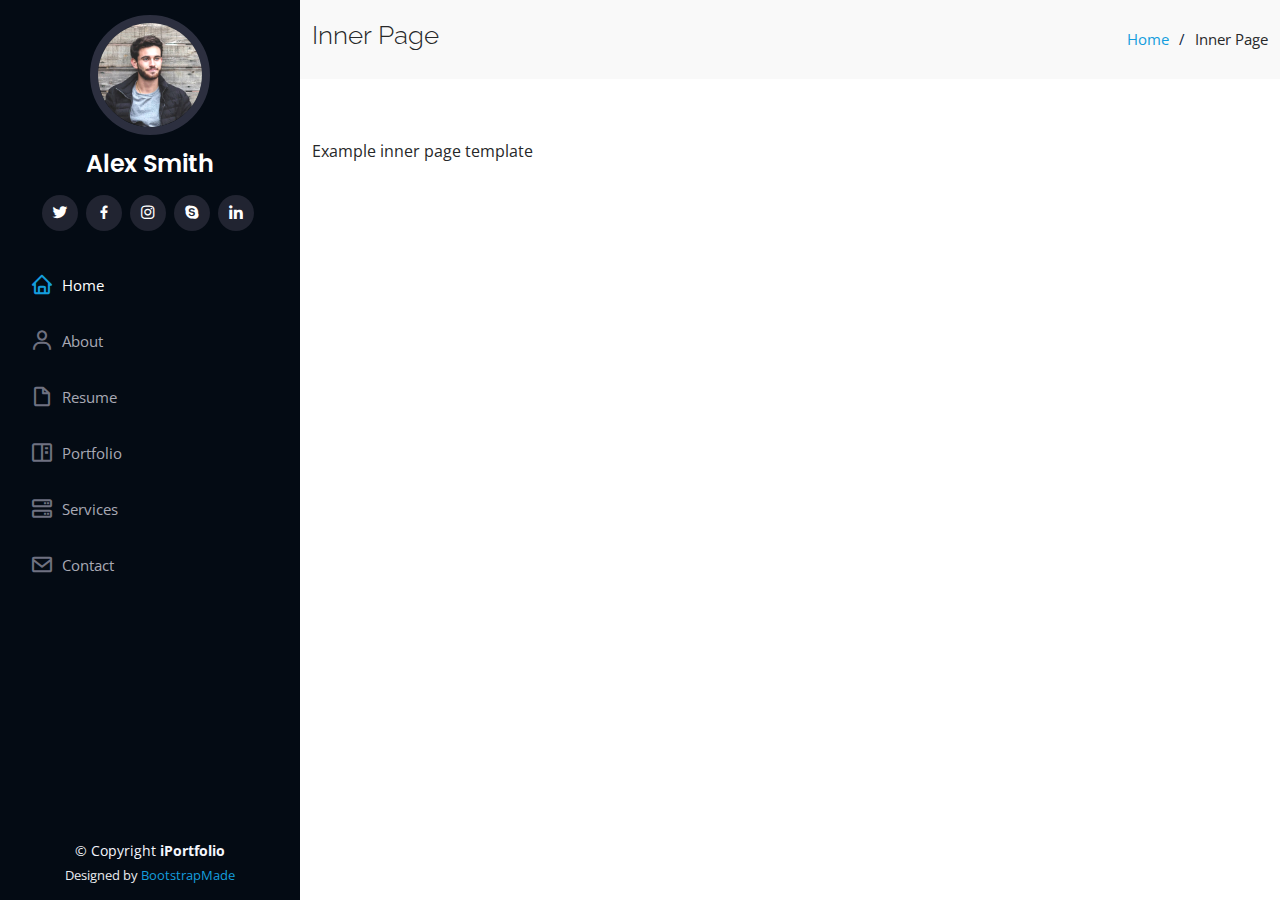
==== inner-page.html @ b6fc5cbb "First commit" ====
<!DOCTYPE html>
<html lang="en">

<head>
  <meta charset="utf-8">
  <meta content="width=device-width, initial-scale=1.0" name="viewport">

  <title>Inner Page - iPortfolio Bootstrap Template</title>
  <meta content="" name="description">
  <meta content="" name="keywords">

  <!-- Favicons -->
  <link href="assets/img/favicon.png" rel="icon">
  <link href="assets/img/apple-touch-icon.png" rel="apple-touch-icon">

  <!-- Google Fonts -->
  <link href="https://fonts.googleapis.com/css?family=Open+Sans:300,300i,400,400i,600,600i,700,700i|Raleway:300,300i,400,400i,500,500i,600,600i,700,700i|Poppins:300,300i,400,400i,500,500i,600,600i,700,700i" rel="stylesheet">

  <!-- Vendor CSS Files -->
  <link href="assets/vendor/aos/aos.css" rel="stylesheet">
  <link href="assets/vendor/bootstrap/css/bootstrap.min.css" rel="stylesheet">
  <link href="assets/vendor/bootstrap-icons/bootstrap-icons.css" rel="stylesheet">
  <link href="assets/vendor/boxicons/css/boxicons.min.css" rel="stylesheet">
  <link href="assets/vendor/glightbox/css/glightbox.min.css" rel="stylesheet">
  <link href="assets/vendor/swiper/swiper-bundle.min.css" rel="stylesheet">

  <!-- Template Main CSS File -->
  <link href="assets/css/style.css" rel="stylesheet">

  <!-- =======================================================
  * Template Name: iPortfolio
  * Updated: Mar 10 2023 with Bootstrap v5.2.3
  * Template URL: https://bootstrapmade.com/iportfolio-bootstrap-portfolio-websites-template/
  * Author: BootstrapMade.com
  * License: https://bootstrapmade.com/license/
  ======================================================== -->
</head>

<body>

  <!-- ======= Mobile nav toggle button ======= -->
  <i class="bi bi-list mobile-nav-toggle d-xl-none"></i>

  <!-- ======= Header ======= -->
  <header id="header">
    <div class="d-flex flex-column">

      <div class="profile">
        <img src="assets/img/profile-img.jpg" alt="" class="img-fluid rounded-circle">
        <h1 class="text-light"><a href="index.html">Alex Smith</a></h1>
        <div class="social-links mt-3 text-center">
          <a href="#" class="twitter"><i class="bx bxl-twitter"></i></a>
          <a href="#" class="facebook"><i class="bx bxl-facebook"></i></a>
          <a href="#" class="instagram"><i class="bx bxl-instagram"></i></a>
          <a href="#" class="google-plus"><i class="bx bxl-skype"></i></a>
          <a href="#" class="linkedin"><i class="bx bxl-linkedin"></i></a>
        </div>
      </div>

      <nav id="navbar" class="nav-menu navbar">
        <ul>
          <li><a href="#hero" class="nav-link scrollto active"><i class="bx bx-home"></i> <span>Home</span></a></li>
          <li><a href="#about" class="nav-link scrollto"><i class="bx bx-user"></i> <span>About</span></a></li>
          <li><a href="#resume" class="nav-link scrollto"><i class="bx bx-file-blank"></i> <span>Resume</span></a></li>
          <li><a href="#portfolio" class="nav-link scrollto"><i class="bx bx-book-content"></i> <span>Portfolio</span></a></li>
          <li><a href="#services" class="nav-link scrollto"><i class="bx bx-server"></i> <span>Services</span></a></li>
          <li><a href="#contact" class="nav-link scrollto"><i class="bx bx-envelope"></i> <span>Contact</span></a></li>
        </ul>
      </nav><!-- .nav-menu -->
    </div>
  </header><!-- End Header -->

  <main id="main">

    <!-- ======= Breadcrumbs ======= -->
    <section class="breadcrumbs">
      <div class="container">

        <div class="d-flex justify-content-between align-items-center">
          <h2>Inner Page</h2>
          <ol>
            <li><a href="index.html">Home</a></li>
            <li>Inner Page</li>
          </ol>
        </div>

      </div>
    </section><!-- End Breadcrumbs -->

    <section class="inner-page">
      <div class="container">
        <p>
          Example inner page template
        </p>
      </div>
    </section>

  </main><!-- End #main -->

  <!-- ======= Footer ======= -->
  <footer id="footer">
    <div class="container">
      <div class="copyright">
        &copy; Copyright <strong><span>iPortfolio</span></strong>
      </div>
      <div class="credits">
        <!-- All the links in the footer should remain intact. -->
        <!-- You can delete the links only if you purchased the pro version. -->
        <!-- Licensing information: https://bootstrapmade.com/license/ -->
        <!-- Purchase the pro version with working PHP/AJAX contact form: https://bootstrapmade.com/iportfolio-bootstrap-portfolio-websites-template/ -->
        Designed by <a href="https://bootstrapmade.com/">BootstrapMade</a>
      </div>
    </div>
  </footer><!-- End  Footer -->

  <a href="#" class="back-to-top d-flex align-items-center justify-content-center"><i class="bi bi-arrow-up-short"></i></a>

  <!-- Vendor JS Files -->
  <script src="assets/vendor/purecounter/purecounter_vanilla.js"></script>
  <script src="assets/vendor/aos/aos.js"></script>
  <script src="assets/vendor/bootstrap/js/bootstrap.bundle.min.js"></script>
  <script src="assets/vendor/glightbox/js/glightbox.min.js"></script>
  <script src="assets/vendor/isotope-layout/isotope.pkgd.min.js"></script>
  <script src="assets/vendor/swiper/swiper-bundle.min.js"></script>
  <script src="assets/vendor/typed.js/typed.min.js"></script>
  <script src="assets/vendor/waypoints/noframework.waypoints.js"></script>
  <script src="assets/vendor/php-email-form/validate.js"></script>

  <!-- Template Main JS File -->
  <script src="assets/js/main.js"></script>

</body>

</html>
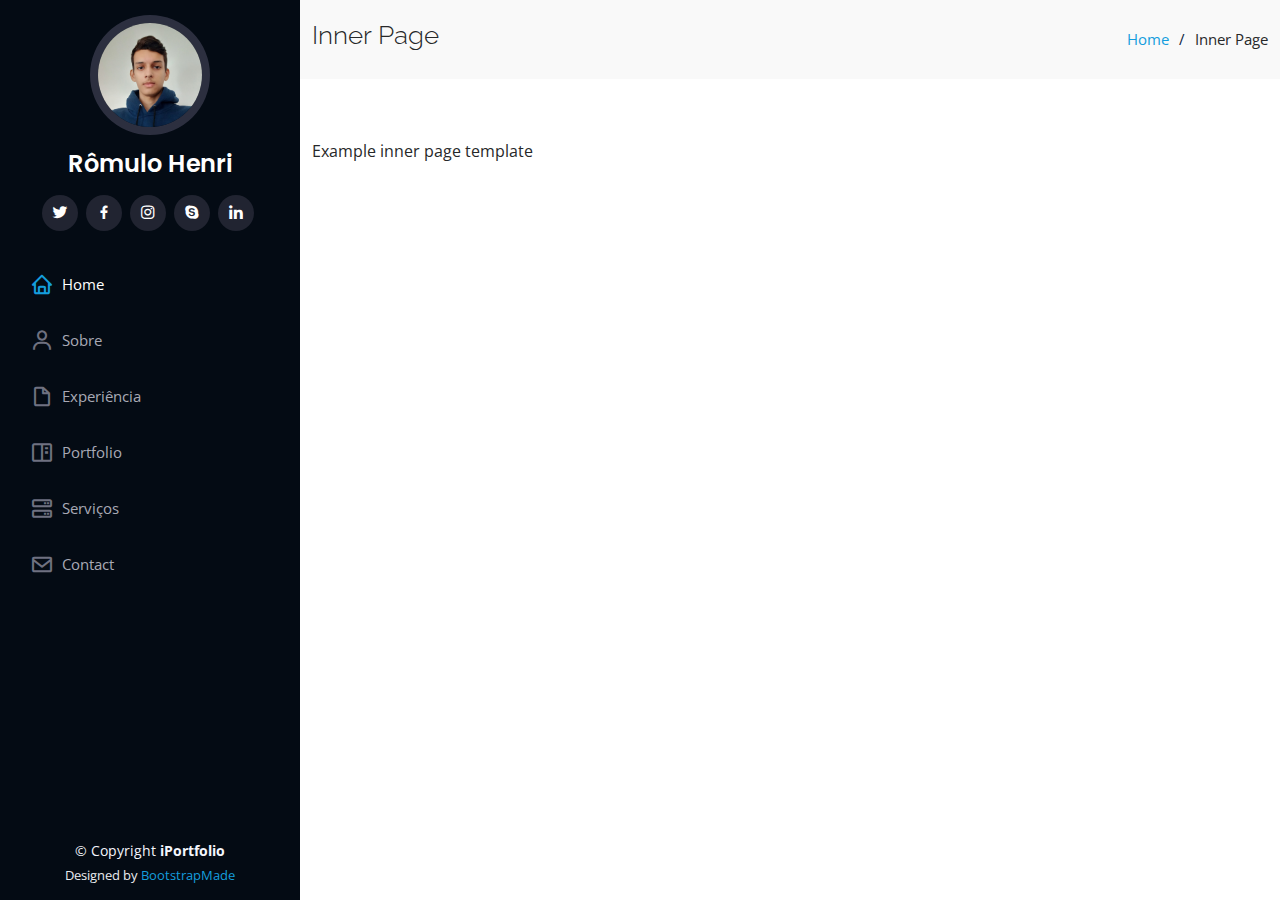
==== commit 2266f038: "build: Start personalization" ====
--- a/inner-page.html
+++ b/inner-page.html
@@ -1,134 +1,200 @@
 <!DOCTYPE html>
 <html lang="en">
-
-<head>
-  <meta charset="utf-8">
-  <meta content="width=device-width, initial-scale=1.0" name="viewport">
-
-  <title>Inner Page - iPortfolio Bootstrap Template</title>
-  <meta content="" name="description">
-  <meta content="" name="keywords">
-
-  <!-- Favicons -->
-  <link href="assets/img/favicon.png" rel="icon">
-  <link href="assets/img/apple-touch-icon.png" rel="apple-touch-icon">
-
-  <!-- Google Fonts -->
-  <link href="https://fonts.googleapis.com/css?family=Open+Sans:300,300i,400,400i,600,600i,700,700i|Raleway:300,300i,400,400i,500,500i,600,600i,700,700i|Poppins:300,300i,400,400i,500,500i,600,600i,700,700i" rel="stylesheet">
-
-  <!-- Vendor CSS Files -->
-  <link href="assets/vendor/aos/aos.css" rel="stylesheet">
-  <link href="assets/vendor/bootstrap/css/bootstrap.min.css" rel="stylesheet">
-  <link href="assets/vendor/bootstrap-icons/bootstrap-icons.css" rel="stylesheet">
-  <link href="assets/vendor/boxicons/css/boxicons.min.css" rel="stylesheet">
-  <link href="assets/vendor/glightbox/css/glightbox.min.css" rel="stylesheet">
-  <link href="assets/vendor/swiper/swiper-bundle.min.css" rel="stylesheet">
-
-  <!-- Template Main CSS File -->
-  <link href="assets/css/style.css" rel="stylesheet">
-
-  <!-- =======================================================
+	<head>
+		<meta charset="utf-8" />
+		<meta content="width=device-width, initial-scale=1.0" name="viewport" />
+
+		<title>Inner Page - iPortfolio Bootstrap Template</title>
+		<meta content="" name="description" />
+		<meta content="" name="keywords" />
+
+		<!-- Favicons -->
+		<link href="assets/img/favicon.png" rel="icon" />
+		<link href="assets/img/apple-touch-icon.png" rel="apple-touch-icon" />
+
+		<!-- Google Fonts -->
+		<link
+			href="https://fonts.googleapis.com/css?family=Open+Sans:300,300i,400,400i,600,600i,700,700i|Raleway:300,300i,400,400i,500,500i,600,600i,700,700i|Poppins:300,300i,400,400i,500,500i,600,600i,700,700i"
+			rel="stylesheet"
+		/>
+
+		<!-- Vendor CSS Files -->
+		<link href="assets/vendor/aos/aos.css" rel="stylesheet" />
+		<link
+			href="assets/vendor/bootstrap/css/bootstrap.min.css"
+			rel="stylesheet"
+		/>
+		<link
+			href="assets/vendor/bootstrap-icons/bootstrap-icons.css"
+			rel="stylesheet"
+		/>
+		<link
+			href="assets/vendor/boxicons/css/boxicons.min.css"
+			rel="stylesheet"
+		/>
+		<link
+			href="assets/vendor/glightbox/css/glightbox.min.css"
+			rel="stylesheet"
+		/>
+		<link
+			href="assets/vendor/swiper/swiper-bundle.min.css"
+			rel="stylesheet"
+		/>
+
+		<!-- Template Main CSS File -->
+		<link href="assets/css/style.css" rel="stylesheet" />
+
+		<!-- =======================================================
   * Template Name: iPortfolio
   * Updated: Mar 10 2023 with Bootstrap v5.2.3
   * Template URL: https://bootstrapmade.com/iportfolio-bootstrap-portfolio-websites-template/
   * Author: BootstrapMade.com
   * License: https://bootstrapmade.com/license/
   ======================================================== -->
-</head>
-
-<body>
-
-  <!-- ======= Mobile nav toggle button ======= -->
-  <i class="bi bi-list mobile-nav-toggle d-xl-none"></i>
-
-  <!-- ======= Header ======= -->
-  <header id="header">
-    <div class="d-flex flex-column">
-
-      <div class="profile">
-        <img src="assets/img/profile-img.jpg" alt="" class="img-fluid rounded-circle">
-        <h1 class="text-light"><a href="index.html">Alex Smith</a></h1>
-        <div class="social-links mt-3 text-center">
-          <a href="#" class="twitter"><i class="bx bxl-twitter"></i></a>
-          <a href="#" class="facebook"><i class="bx bxl-facebook"></i></a>
-          <a href="#" class="instagram"><i class="bx bxl-instagram"></i></a>
-          <a href="#" class="google-plus"><i class="bx bxl-skype"></i></a>
-          <a href="#" class="linkedin"><i class="bx bxl-linkedin"></i></a>
-        </div>
-      </div>
-
-      <nav id="navbar" class="nav-menu navbar">
-        <ul>
-          <li><a href="#hero" class="nav-link scrollto active"><i class="bx bx-home"></i> <span>Home</span></a></li>
-          <li><a href="#about" class="nav-link scrollto"><i class="bx bx-user"></i> <span>About</span></a></li>
-          <li><a href="#resume" class="nav-link scrollto"><i class="bx bx-file-blank"></i> <span>Resume</span></a></li>
-          <li><a href="#portfolio" class="nav-link scrollto"><i class="bx bx-book-content"></i> <span>Portfolio</span></a></li>
-          <li><a href="#services" class="nav-link scrollto"><i class="bx bx-server"></i> <span>Services</span></a></li>
-          <li><a href="#contact" class="nav-link scrollto"><i class="bx bx-envelope"></i> <span>Contact</span></a></li>
-        </ul>
-      </nav><!-- .nav-menu -->
-    </div>
-  </header><!-- End Header -->
-
-  <main id="main">
-
-    <!-- ======= Breadcrumbs ======= -->
-    <section class="breadcrumbs">
-      <div class="container">
-
-        <div class="d-flex justify-content-between align-items-center">
-          <h2>Inner Page</h2>
-          <ol>
-            <li><a href="index.html">Home</a></li>
-            <li>Inner Page</li>
-          </ol>
-        </div>
-
-      </div>
-    </section><!-- End Breadcrumbs -->
-
-    <section class="inner-page">
-      <div class="container">
-        <p>
-          Example inner page template
-        </p>
-      </div>
-    </section>
-
-  </main><!-- End #main -->
-
-  <!-- ======= Footer ======= -->
-  <footer id="footer">
-    <div class="container">
-      <div class="copyright">
-        &copy; Copyright <strong><span>iPortfolio</span></strong>
-      </div>
-      <div class="credits">
-        <!-- All the links in the footer should remain intact. -->
-        <!-- You can delete the links only if you purchased the pro version. -->
-        <!-- Licensing information: https://bootstrapmade.com/license/ -->
-        <!-- Purchase the pro version with working PHP/AJAX contact form: https://bootstrapmade.com/iportfolio-bootstrap-portfolio-websites-template/ -->
-        Designed by <a href="https://bootstrapmade.com/">BootstrapMade</a>
-      </div>
-    </div>
-  </footer><!-- End  Footer -->
-
-  <a href="#" class="back-to-top d-flex align-items-center justify-content-center"><i class="bi bi-arrow-up-short"></i></a>
-
-  <!-- Vendor JS Files -->
-  <script src="assets/vendor/purecounter/purecounter_vanilla.js"></script>
-  <script src="assets/vendor/aos/aos.js"></script>
-  <script src="assets/vendor/bootstrap/js/bootstrap.bundle.min.js"></script>
-  <script src="assets/vendor/glightbox/js/glightbox.min.js"></script>
-  <script src="assets/vendor/isotope-layout/isotope.pkgd.min.js"></script>
-  <script src="assets/vendor/swiper/swiper-bundle.min.js"></script>
-  <script src="assets/vendor/typed.js/typed.min.js"></script>
-  <script src="assets/vendor/waypoints/noframework.waypoints.js"></script>
-  <script src="assets/vendor/php-email-form/validate.js"></script>
-
-  <!-- Template Main JS File -->
-  <script src="assets/js/main.js"></script>
-
-</body>
-
-</html>+	</head>
+
+	<body>
+		<!-- ======= Mobile nav toggle button ======= -->
+		<i class="bi bi-list mobile-nav-toggle d-xl-none"></i>
+
+		<!-- ======= Header ======= -->
+		<header id="header">
+			<div class="d-flex flex-column">
+				<div class="profile">
+					<img
+						src="assets/img/profile-img.jpg"
+						alt=""
+						class="img-fluid rounded-circle"
+					/>
+					<h1 class="text-light">
+						<a href="index.html">Rômulo Henri</a>
+					</h1>
+					<div class="social-links mt-3 text-center">
+						<a href="#" class="twitter"
+							><i class="bx bxl-twitter"></i
+						></a>
+						<a href="#" class="facebook"
+							><i class="bx bxl-facebook"></i
+						></a>
+						<a href="#" class="instagram"
+							><i class="bx bxl-instagram"></i
+						></a>
+						<a href="#" class="google-plus"
+							><i class="bx bxl-skype"></i
+						></a>
+						<a href="#" class="linkedin"
+							><i class="bx bxl-linkedin"></i
+						></a>
+					</div>
+				</div>
+
+				<nav id="navbar" class="nav-menu navbar">
+					<ul>
+						<li>
+							<a href="#hero" class="nav-link scrollto active"
+								><i class="bx bx-home"></i> <span>Home</span></a
+							>
+						</li>
+						<li>
+							<a href="#about" class="nav-link scrollto"
+								><i class="bx bx-user"></i>
+								<span>Sobre</span></a
+							>
+						</li>
+						<li>
+							<a href="#resume" class="nav-link scrollto"
+								><i class="bx bx-file-blank"></i>
+								<span>Experiência</span></a
+							>
+						</li>
+						<li>
+							<a href="#portfolio" class="nav-link scrollto"
+								><i class="bx bx-book-content"></i>
+								<span>Portfolio</span></a
+							>
+						</li>
+						<li>
+							<a href="#services" class="nav-link scrollto"
+								><i class="bx bx-server"></i>
+								<span>Serviços</span></a
+							>
+						</li>
+						<li>
+							<a href="#contact" class="nav-link scrollto"
+								><i class="bx bx-envelope"></i>
+								<span>Contact</span></a
+							>
+						</li>
+					</ul>
+				</nav>
+				<!-- .nav-menu -->
+			</div>
+		</header>
+		<!-- End Header -->
+
+		<main id="main">
+			<!-- ======= Breadcrumbs ======= -->
+			<section class="breadcrumbs">
+				<div class="container">
+					<div
+						class="d-flex justify-content-between align-items-center"
+					>
+						<h2>Inner Page</h2>
+						<ol>
+							<li><a href="index.html">Home</a></li>
+							<li>Inner Page</li>
+						</ol>
+					</div>
+				</div>
+			</section>
+			<!-- End Breadcrumbs -->
+
+			<section class="inner-page">
+				<div class="container">
+					<p>
+						Example inner page template
+					</p>
+				</div>
+			</section>
+		</main>
+		<!-- End #main -->
+
+		<!-- ======= Footer ======= -->
+		<footer id="footer">
+			<div class="container">
+				<div class="copyright">
+					&copy; Copyright <strong><span>iPortfolio</span></strong>
+				</div>
+				<div class="credits">
+					<!-- All the links in the footer should remain intact. -->
+					<!-- You can delete the links only if you purchased the pro version. -->
+					<!-- Licensing information: https://bootstrapmade.com/license/ -->
+					<!-- Purchase the pro version with working PHP/AJAX contact form: https://bootstrapmade.com/iportfolio-bootstrap-portfolio-websites-template/ -->
+					Designed by
+					<a href="https://bootstrapmade.com/">BootstrapMade</a>
+				</div>
+			</div>
+		</footer>
+		<!-- End  Footer -->
+
+		<a
+			href="#"
+			class="back-to-top d-flex align-items-center justify-content-center"
+			><i class="bi bi-arrow-up-short"></i
+		></a>
+
+		<!-- Vendor JS Files -->
+		<script src="assets/vendor/purecounter/purecounter_vanilla.js"></script>
+		<script src="assets/vendor/aos/aos.js"></script>
+		<script src="assets/vendor/bootstrap/js/bootstrap.bundle.min.js"></script>
+		<script src="assets/vendor/glightbox/js/glightbox.min.js"></script>
+		<script src="assets/vendor/isotope-layout/isotope.pkgd.min.js"></script>
+		<script src="assets/vendor/swiper/swiper-bundle.min.js"></script>
+		<script src="assets/vendor/typed.js/typed.min.js"></script>
+		<script src="assets/vendor/waypoints/noframework.waypoints.js"></script>
+		<script src="assets/vendor/php-email-form/validate.js"></script>
+
+		<!-- Template Main JS File -->
+		<script src="assets/js/main.js"></script>
+	</body>
+</html>
--- a/assets/css/style.css
+++ b/assets/css/style.css
@@ -229,7 +229,7 @@
 #hero {
   width: 100%;
   height: 100vh;
-  background: url("../img/hero-bg.jpg") top center;
+  background: url("../img/hero-bg.webp") top center;
   background-size: cover;
 }
 
@@ -518,7 +518,7 @@
 /*--------------------------------------------------------------
 # Portfolio
 --------------------------------------------------------------*/
-.portfolio .portfolio-item {
+.portfolio .portfolio-container {
   margin-bottom: 30px;
 }
 
@@ -1091,4 +1091,8 @@
     width: auto;
     padding-right: 20px 15px;
   }
+}
+
+.portfolio-wrap {
+  aspect-ratio: 16 / 9;
 }